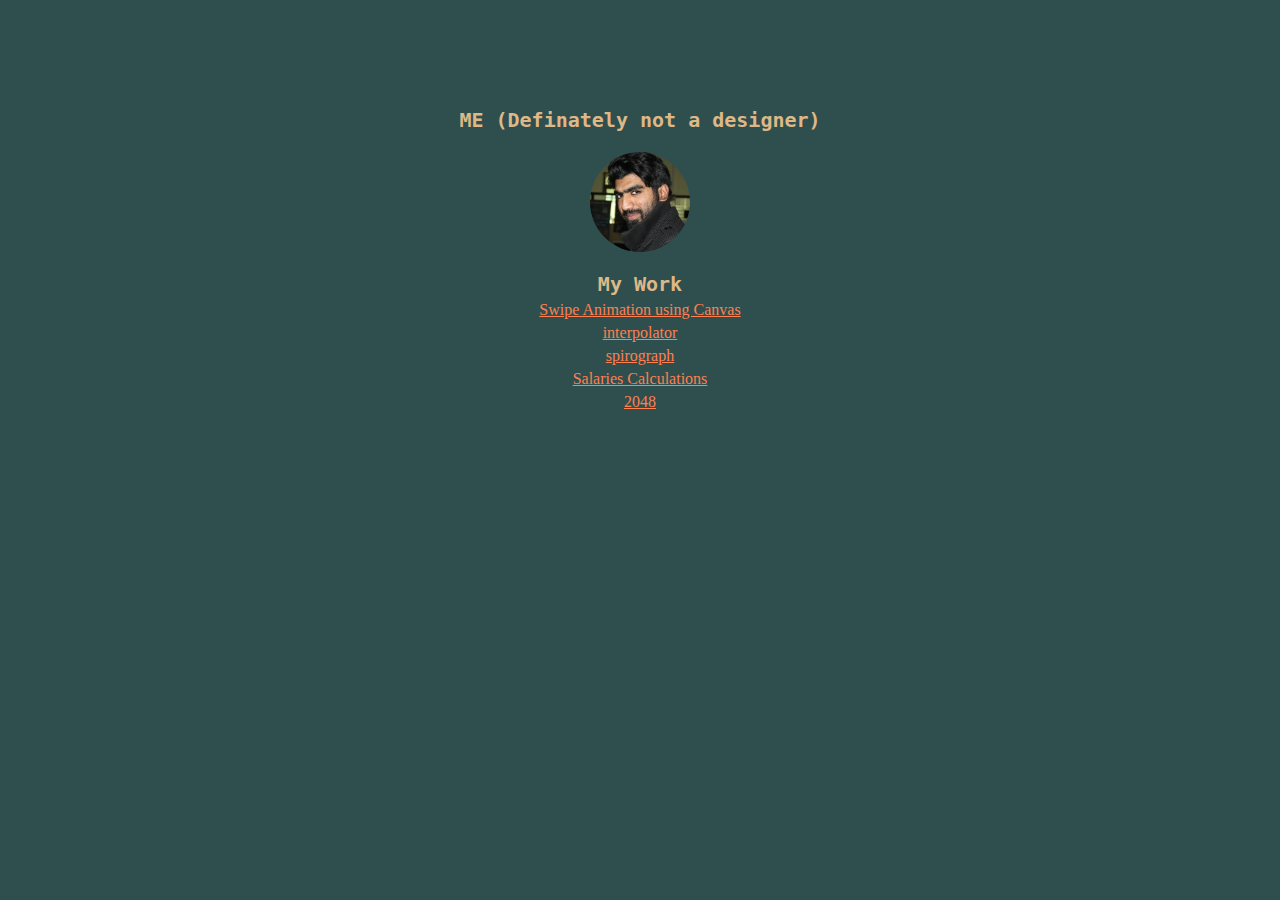
==== 2048/index.html @ 1363543d "first commit" ====
<!doctype html>
<html class="no-js" lang="">
    <head>
        <meta charset="utf-8">
        <meta http-equiv="x-ua-compatible" content="ie=edge">
        <title>Muhammad Ali</title>
        <meta name="description" content="">
        <meta name="viewport" content="width=device-width, initial-scale=1">

        <link rel="apple-touch-icon" href="icon.png">
        <!-- Place favicon.ico in the root directory -->
        <style>
          body{
            text-align: center;
            background-color: darkslategrey;
            padding-top: 100px;
          }
          img {
            width: 100px;
            height: 100px;
            border-radius: 50%;
            display: block;
            margin: 20px auto;
          }
          a {
            display: block;
            margin: 5px auto;
            color: coral;
          }
          .heading {
            font-weight: bold;
            font-size: 20px;
            font-family: monospace;
            color: burlywood;
          }
        </style>
    </head>
    <body>
      <div class="profile">
        <div class="heading">ME (Definately not a designer)</div>
        <img src="img/profile.jpg">
      </div>
      <div class="heading">My Work</div>
      <a href="/swipe-api">Swipe Animation using Canvas</a>
      <a href="/interpolator">interpolator</a>
      <a href="/spirograph">spirograph</a>
      <a href="/salaries">Salaries Calculations</a>
      <a href="/2048">2048</a>
    </body>
</html>
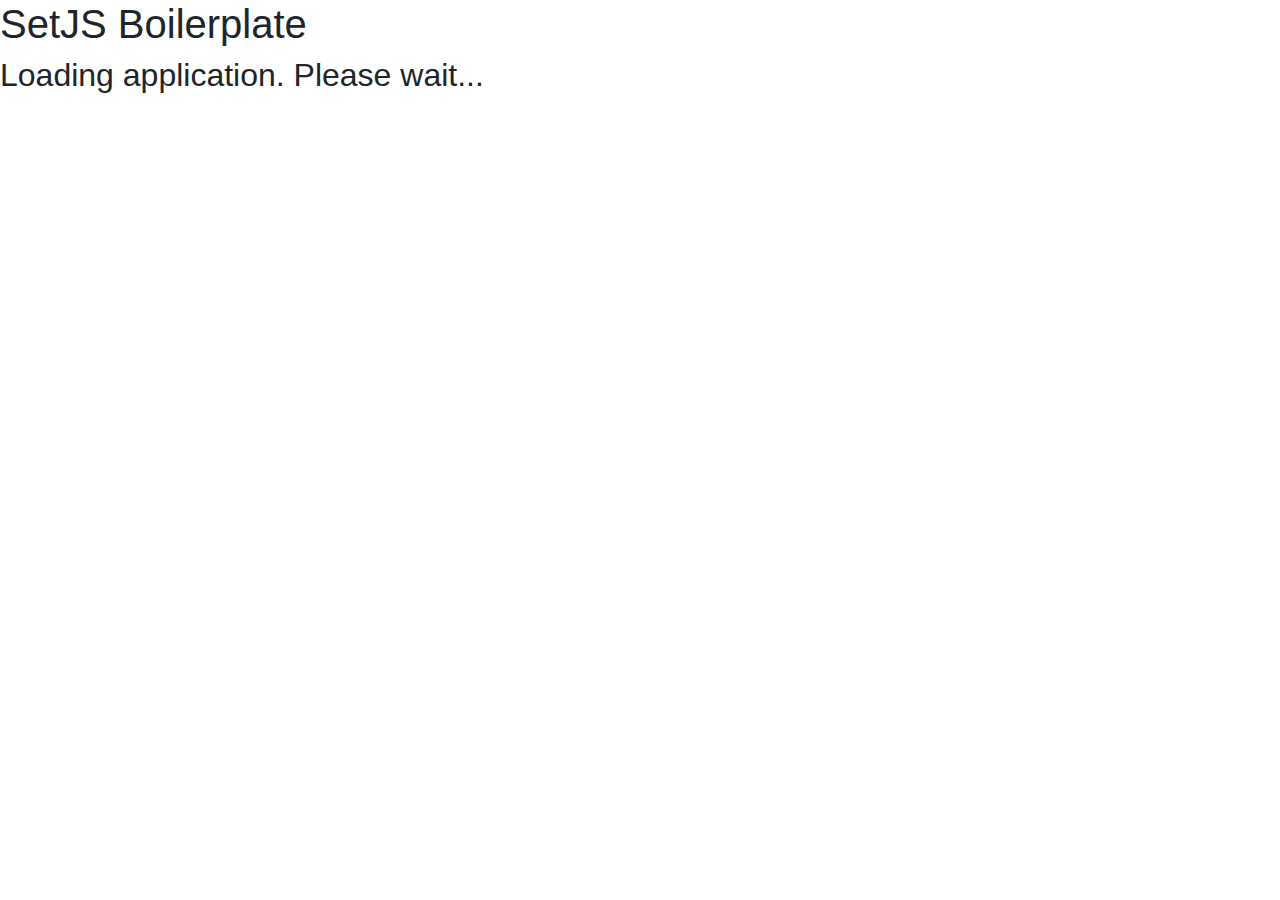
==== commit 8cd171ee: "fix access" ====
--- a/2048/index.html
+++ b/2048/index.html
@@ -1,50 +1,71 @@
-<!doctype html>
-<html class="no-js" lang="">
-    <head>
-        <meta charset="utf-8">
-        <meta http-equiv="x-ua-compatible" content="ie=edge">
-        <title>Muhammad Ali</title>
-        <meta name="description" content="">
-        <meta name="viewport" content="width=device-width, initial-scale=1">
+<!DOCTYPE html>
+<html>
+  <head>
+    <meta charset="utf-8" />
+    <title>SetJS Boilerplate - State Empire</title>
+    <meta
+      name="description"
+      content="SetJS is a rapid application development system, which provides a lightweight and more stable alternative to today's heavy SPA frameworks."
+    />
+    <meta
+      name="viewport"
+      content="width=device-width, initial-scale=1, shrink-to-fit=no"
+    />
 
-        <link rel="apple-touch-icon" href="icon.png">
-        <!-- Place favicon.ico in the root directory -->
-        <style>
-          body{
-            text-align: center;
-            background-color: darkslategrey;
-            padding-top: 100px;
-          }
-          img {
-            width: 100px;
-            height: 100px;
-            border-radius: 50%;
-            display: block;
-            margin: 20px auto;
-          }
-          a {
-            display: block;
-            margin: 5px auto;
-            color: coral;
-          }
-          .heading {
-            font-weight: bold;
-            font-size: 20px;
-            font-family: monospace;
-            color: burlywood;
-          }
-        </style>
-    </head>
-    <body>
-      <div class="profile">
-        <div class="heading">ME (Definately not a designer)</div>
-        <img src="img/profile.jpg">
-      </div>
-      <div class="heading">My Work</div>
-      <a href="/swipe-api">Swipe Animation using Canvas</a>
-      <a href="/interpolator">interpolator</a>
-      <a href="/spirograph">spirograph</a>
-      <a href="/salaries">Salaries Calculations</a>
-      <a href="/2048">2048</a>
-    </body>
+    <meta property="og:title" content="SetJS Boilerplate - State Empire" />
+    <meta property="og:type" content="website" />
+    <meta property="og:url" content="setjs.org" />
+    <meta property="og:image" content="/images/social/facebook.jpg" />
+
+    <link rel="manifest" href="/site.webmanifest" />
+    <link rel="apple-touch-icon" href="/icon.png" />
+
+    <link
+      rel="stylesheet"
+      href="https://stackpath.bootstrapcdn.com/bootstrap/4.5.2/css/bootstrap.min.css"
+      integrity="sha384-JcKb8q3iqJ61gNV9KGb8thSsNjpSL0n8PARn9HuZOnIxN0hoP+VmmDGMN5t9UJ0Z"
+      crossorigin="anonymous"
+    />
+    <link rel="stylesheet" href="./styles/main.css" />
+    <meta name="theme-color" content="#fafafa" />
+  </head>
+
+  <body>
+    <div class="initial">
+      <h1>SetJS Boilerplate</h1>
+      <h2>Loading application. Please wait...</h2>
+    </div>
+    <p id="nav-placeholder"></p>
+    <main id="main-content" class="container"></main>
+    <p id="footer-placeholder"></p>
+    <script type="text/template" id="init-error">
+      <h1>Error</h1>
+      <h2>Unable to initialize. Please try again later.</h2>
+      <p>{msg}</p>
+    </script>
+    <script
+      src="https://code.jquery.com/jquery-3.5.1.min.js"
+      integrity="sha256-9/aliU8dGd2tb6OSsuzixeV4y/faTqgFtohetphbbj0="
+      crossorigin="anonymous"
+    ></script>
+    <script
+      src="https://cdn.jsdelivr.net/npm/popper.js@1.16.1/dist/umd/popper.min.js"
+      integrity="sha384-9/reFTGAW83EW2RDu2S0VKaIzap3H66lZH81PoYlFhbGU+6BZp6G7niu735Sk7lN"
+      crossorigin="anonymous"
+    ></script>
+    <script
+      src="https://stackpath.bootstrapcdn.com/bootstrap/4.5.2/js/bootstrap.min.js"
+      integrity="sha384-B4gt1jrGC7Jh4AgTPSdUtOBvfO8shuf57BaghqFfPlYxofvL8/KUEfYiJOMMV+rV"
+      crossorigin="anonymous"
+    ></script>
+    <script src="./scripts/bundle.js"></script>
+    <script>
+      window.setjsApp.start({
+        // dataFile:'en', to use a language file even without languages support (to take advantage of default @lang use in templates)
+        languages: ["en", "es"],
+        apiUrl: "//undefined",
+        timestamp: "1604761401554",
+      });
+    </script>
+  </body>
 </html>
--- a/2048/styles/main.css
+++ b/2048/styles/main.css
@@ -0,0 +1,65 @@
+/* purgecss start ignore */
+.lightbox {
+  position: fixed;
+  top: 0;
+  left: 0;
+  width: 100%;
+  height: 100%;
+  background: #ddd;
+}
+.lightbox .inner {
+    margin: 100px;
+    padding: 20px;
+    background: white;
+  }
+.lightbox-close-btn:before {
+    content: "\2715";
+  }
+.lightbox-close-btn {
+  position: absolute;
+  right: 20px;
+  top: 10px;
+  border: 0;
+  font-size: 36px;
+  text-align: center;
+  border-radius: 50%;
+  background: #ccc;
+  width: 60px;
+  height: 60px;
+  padding: 0;
+}
+#home {
+  font-size: 0;
+}
+#home .full-div {
+    height: 80vh;
+    width: 80vh;
+    background: sandybrown;
+    opacity: 0.6;
+    position: relative;
+  }
+#home h1 {
+    text-align: center;
+  }
+#home .valuedbox,
+  #home .emptybox {
+    position: absolute;
+    width: 23%;
+    height: 23%;
+    margin: 1%;
+    background: brown;
+    opacity: 0.5;
+  }
+#home .valuedbox {
+    -webkit-transition: 0.5s ease all;
+    -o-transition: 0.5s ease all;
+    transition: 0.5s ease all;
+  }
+#home .valuedbox div {
+      font-size: 56px;
+      color: white;
+      text-align: center;
+      vertical-align: middle;
+      margin: 24% 13%;
+    }
+/* purgecss end ignore */
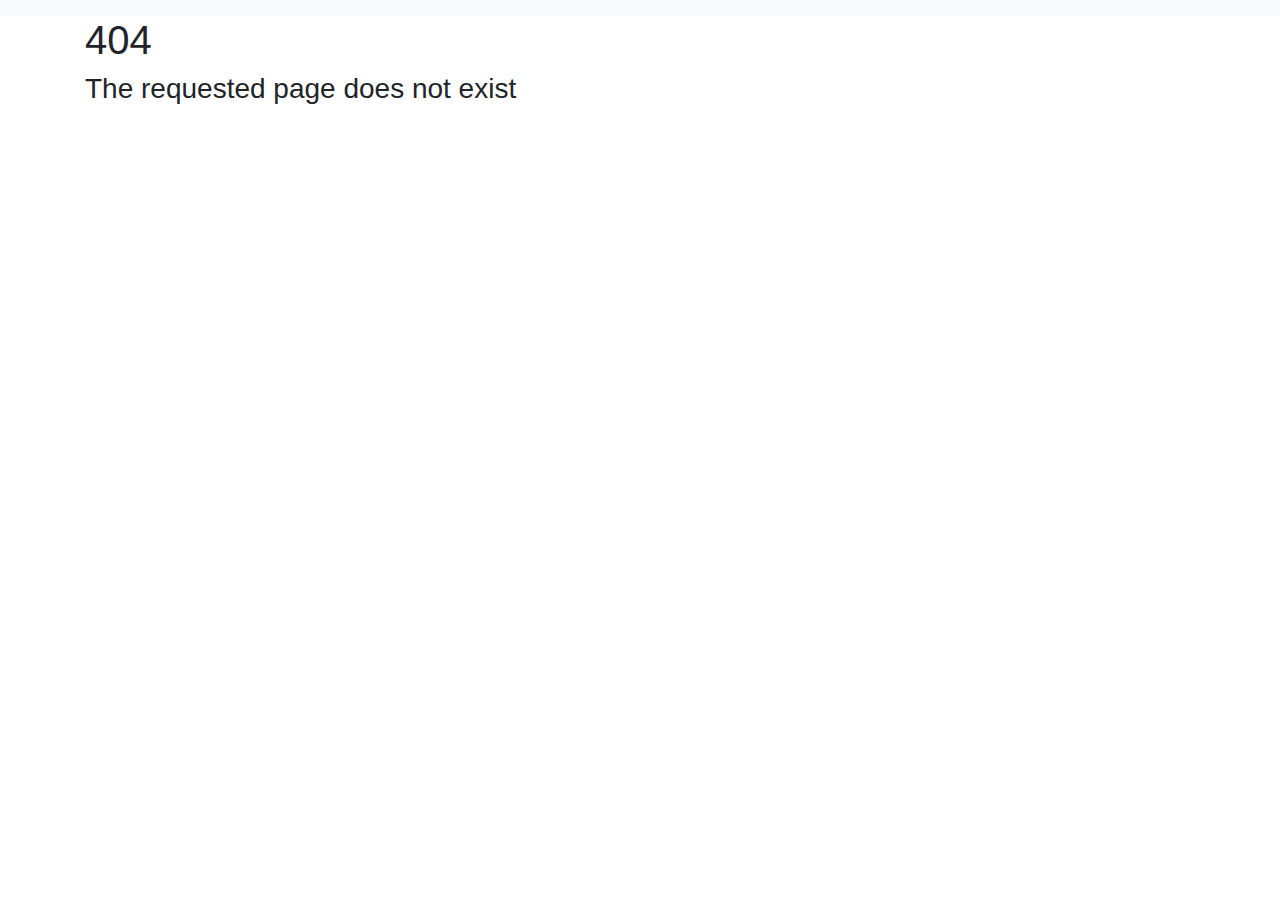
==== commit 8dcecb46: "update link for 2048" ====
--- a/2048/index.html
+++ b/2048/index.html
@@ -17,7 +17,7 @@
     <meta property="og:url" content="setjs.org" />
     <meta property="og:image" content="/images/social/facebook.jpg" />
 
-    <link rel="manifest" href="/site.webmanifest" />
+    <link rel="manifest" href="./site.webmanifest" />
     <link rel="apple-touch-icon" href="/icon.png" />
 
     <link
